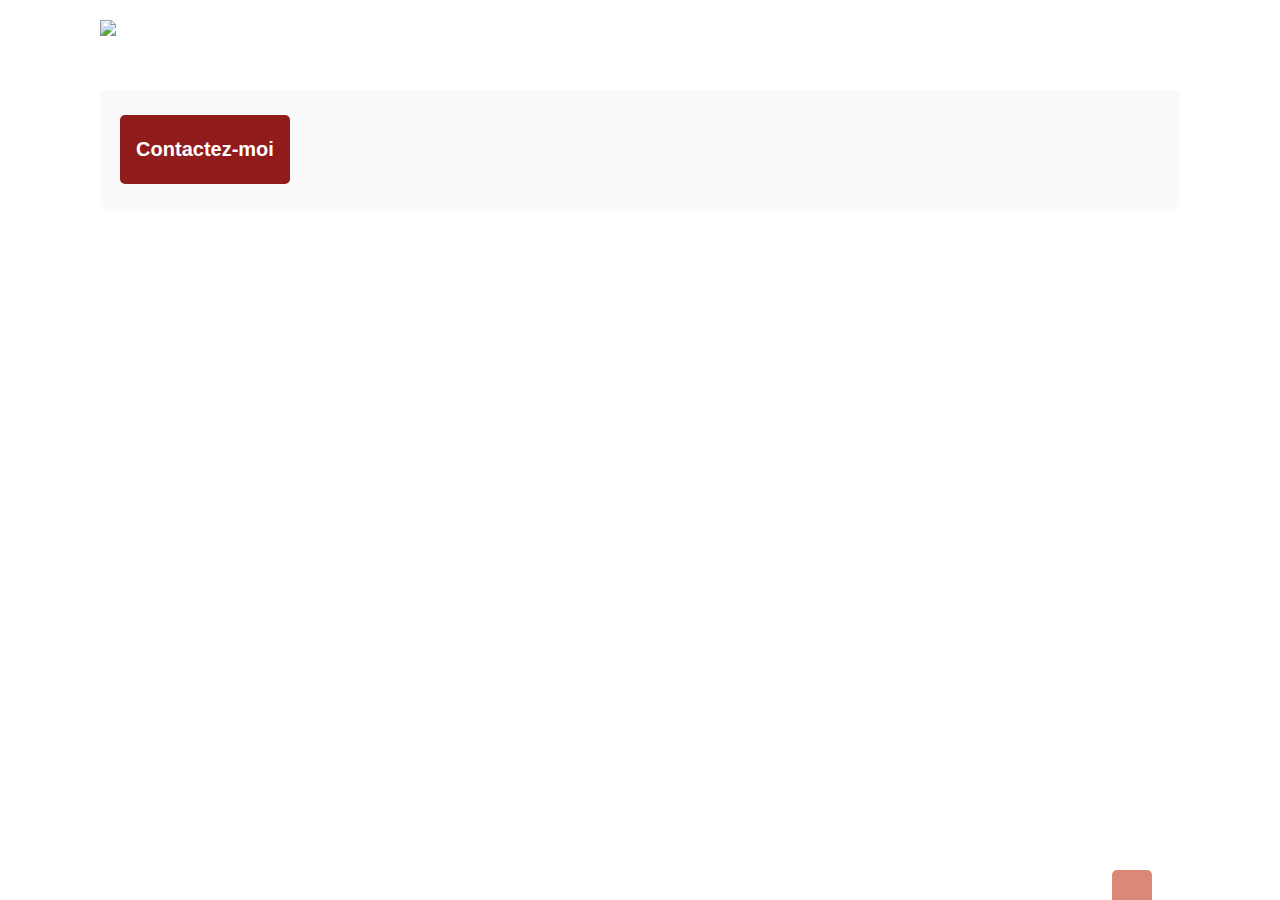
==== photographer.html @ 2c231b39 "Implémentation de l'étape 6 : Création du contenu HTML et CSS de la page photographe - Mise à jour d" ====
<!DOCTYPE html>
<html>
  <head>
    <link href="css/style.css" rel="stylesheet" type="text/css" />
    <meta charset="utf-8">
    <link rel="icon" type="image/png" href="assets/favicon.png">
    <link href="https://fonts.googleapis.com/css?family=DM+Sans&display=swap" rel="stylesheet">
    <title>Fisheye - photographe </title>
  </head>
  <body>
    <header>
      <img src="assets/images/logo.png" class="logo" />
    </header>
    <main id="main">
      <div class="photograph-header">
        <button class="contact_button" onclick="displayModal()">Contactez-moi</button>
      </div>
      <section class="media_section" aria-label="Galerie des médias">
      </section>
    </main>
    <aside class="price-box" aria-label="Tarif journalier du photographe">
    </aside>
    <div id="contact_modal">
      <div class="modal">
        <header>
          <h2>Contactez-moi</h2>
          <img src="assets/icons/close.svg" alt="Fermer le formulaire" onclick="closeModal()" />
        </header>
        <form>
          <div>
            <label for="prenom">Prénom</label>
            <input id="prenom" name="prenom" type="text" />
          </div>
          <button class="contact_button" type="submit">Envoyer</button>
        </form>
      </div>
    </div>
    <script src="scripts/pages/photographer.js"></script>
    <script src="scripts/factories/mediaFactory.js"></script>
    <script src="scripts/utils/contactForm.js"></script>
  </body>
</html>
---- css/style.css ----
@import url("photographer.css");

body {
    font-family: "DM Sans", sans-serif;
    margin: 0;
}


header {
    display: flex;
    flex-direction: row;
    justify-content: space-between;
    align-items: center;
    height: 90px;
}

h1 {
    color: #901C1C;
    margin-right: 100px;
    font-size: 36px;
    font-weight: 400;
    line-height: 46.87px;
}

.logo {
    height: 50px;
    margin-left: 100px;
}

.photographer_section {
    display: grid;
    grid-template-columns: 1fr 1fr 1fr;
    gap: 70px;
    margin-top: 100px;
}

.photographer_section a {
    text-decoration: none;
}

.photographer_section article {
    justify-self: center;
    display: flex;
    justify-content: center;
    align-items: center;
    flex-direction: column;
    gap: 5px;
}

.photographer_section article .img__photographer{
    height: 200px;
    width: 200px;
    border-radius: 50%;
    object-fit: cover;
}

.photographer_section article .name__photographer {
    color: #D3573C;
    font-size: 36px;
    line-height: 46.87px;
    margin: 0px;
}

.photographer_section article .location__photographer {
    color: #901C1C;
    font-size: 13px;
    line-height: 16.93px;
}

.photographer_section article .description__photographer {
    color: #000000;
    font-size: 10px;
    line-height: 13.02px;
}

.photographer_section article .price__photographer {
    color: #757575;
    font-size: 9px;
    line-height: 11.72px;
}

.photographer_section article .name__photographer,
.photographer_section article .location__photographer,
.photographer_section article .description__photographer,
.photographer_section article .price__photographer {
    margin: 0;
}
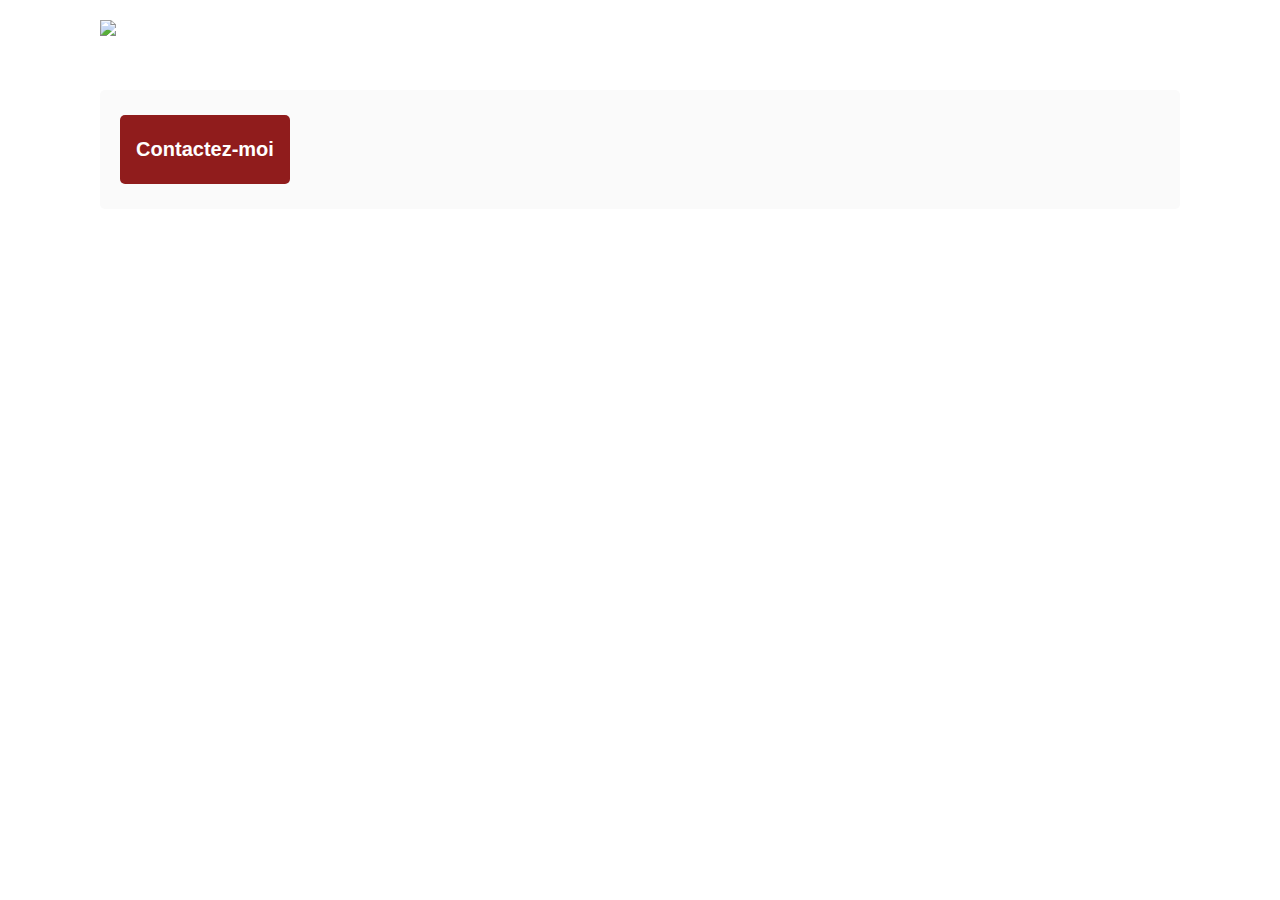
==== commit 28e695bc: "Implémentation de l'étape 9 : Afficher et gérer les likes : Ajout de la fonctionnalité de likes sur " ====
--- a/photographer.html
+++ b/photographer.html
@@ -5,6 +5,9 @@
     <meta charset="utf-8">
     <link rel="icon" type="image/png" href="assets/favicon.png">
     <link href="https://fonts.googleapis.com/css?family=DM+Sans&display=swap" rel="stylesheet">
+    <link rel="stylesheet" href="https://cdn.jsdelivr.net/npm/bootstrap-icons@1.3.0/font/bootstrap-icons.css">
+    <!-- Font Awesome Pour le coeur -->
+    <link rel="stylesheet" href="https://cdnjs.cloudflare.com/ajax/libs/font-awesome/5.15.1/css/all.min.css">
     <title>Fisheye - photographe </title>
   </head>
   <body>
@@ -16,27 +19,59 @@
         <button class="contact_button" onclick="displayModal()">Contactez-moi</button>
       </div>
       <section class="media_section" aria-label="Galerie des médias">
+        <!-- Lightbox -->
+        <div id="lightbox_modal" aria-hidden="true" role="dialog" aria-labelledby="lightbox_title">
+          <div class="lightbox">
+            <button class="lightbox__close" aria-label="Fermer la vue agrandie" onclick="closeLightbox()">
+              <img src="assets/icons/close-light-box.svg" alt="" />
+            </button>
+            <button class="lightbox__prev" aria-label="Média précédent" onclick="previousMedia()">
+              <img src="assets/icons/chevron-left.svg" alt="" />
+            </button>
+            <button class="lightbox__next" aria-label="Média suivant" onclick="nextMedia()">
+              <img src="assets/icons/chevron-right.svg" alt="" />
+            </button>
+            <div class="lightbox__content">
+              <!-- Le média (image ou vidéo) sera inséré ici -->
+            </div>
+          </div>
+        </div>
       </section>
     </main>
     <aside class="price-box" aria-label="Tarif journalier du photographe">
     </aside>
-    <div id="contact_modal">
+    <div id="contact_modal" aria-hidden="true" role="dialog" aria-labelledby="contact_modal_title">
       <div class="modal">
         <header>
-          <h2>Contactez-moi</h2>
-          <img src="assets/icons/close.svg" alt="Fermer le formulaire" onclick="closeModal()" />
+          <h2 id="contact_modal_title">Contactez-moi<br />{{Nom du Photographe}}</h2>
+          <button class="close_button" aria-label="Fermer le formulaire de contact" onclick="closeModal()">
+            <img src="assets/icons/close.svg" alt="" />
+          </button>
         </header>
-        <form>
+        <form onsubmit="handleSubmit(event)">
           <div>
-            <label for="prenom">Prénom</label>
-            <input id="prenom" name="prenom" type="text" />
+            <label for="first_name">Prénom</label>
+            <input id="first_name" name="first_name" type="text" />
+          </div>
+          <div>
+            <label for="last_name">Nom</label>
+            <input id="last_name" name="last_name" type="text" />
+          </div>
+          <div>
+            <label for="email">Email</label>
+            <input id="email" name="email" type="email" />
+          </div>
+          <div>
+            <label for="message">Votre message</label>
+            <textarea id="message" name="message"></textarea>
           </div>
           <button class="contact_button" type="submit">Envoyer</button>
         </form>
       </div>
     </div>
+    <script src="scripts/utils/lightbox.js"></script>
+    <script src="scripts/factories/mediaFactory.js"></script>
     <script src="scripts/pages/photographer.js"></script>
-    <script src="scripts/factories/mediaFactory.js"></script>
     <script src="scripts/utils/contactForm.js"></script>
   </body>
 </html>
